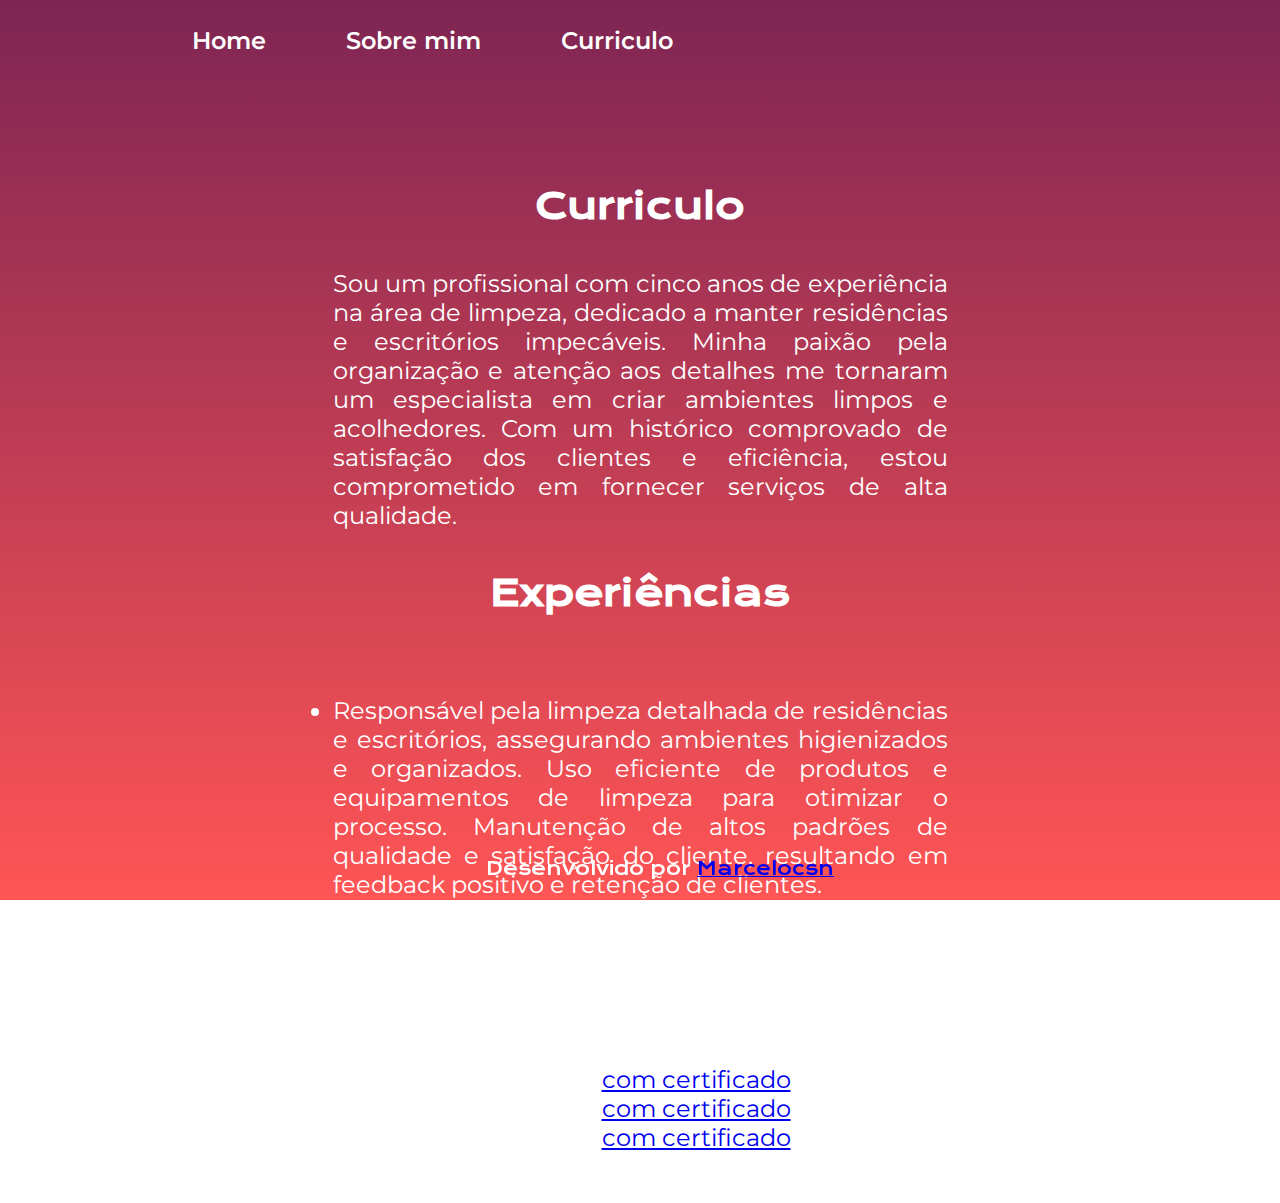
==== curriculo.html @ e1e410b7 "Add files via upload" ====
<!DOCTYPE html>
<html lang="pt-br">
<head>
    <meta charset="UTF-8">
    <meta name="viewport" content="width=device-width, initial-scale=1.0">
    <title>Curriculo</title>
    <link rel="stylesheet" href="./style/style.css">
</head>
<body>

    <header class="cabecalho">
        <nav class="cabecalho-menu">

            <a class="cabecalho-menu-links" href="index.html">Home</a>

            <a class="cabecalho-menu-links" href="sobremim.html">Sobre mim</a>

            <a class="cabecalho-menu-links" href="curriculo.html">Curriculo</a>



        </nav>
    </header>

    <main class="conteudo">
        <section class="apresentacao-conteudo">
            <h1 class="apresentacao-conteudo-titulo">Curriculo</h1>
            <p class="apresentacao-conteudo-texto"> Sou um profissional com cinco anos de experiência na área de limpeza, dedicado a manter residências e escritórios impecáveis. Minha paixão pela organização e atenção aos detalhes me tornaram um especialista em criar ambientes limpos e acolhedores. Com um histórico comprovado de satisfação dos clientes e eficiência, estou comprometido em fornecer serviços de alta qualidade.
            </p>
            <h2 class="apresentacao-conteudo-titulo">Experiências</h2>
            <p class="apresentacao-conteudo-texto">
                <ul class="apresentacao-conteudo-texto">
                    <li> Responsável pela limpeza detalhada de residências e escritórios, assegurando ambientes higienizados e organizados.
                        Uso eficiente de produtos e equipamentos de limpeza para otimizar o processo.
                        Manutenção de altos padrões de qualidade e satisfação do cliente, resultando em feedback positivo e retenção de clientes.</li>
                    
                    
                </ul>
            </p>
            <h2 class="apresentacao-conteudo-titulo">Qualificação Profissional</h2>
           <div class="apresentacao-conteudo-texto">
            <ul class="apresentacao-conteudo-texto">
                <li>Curso tal <a href="linkdocertificado">com certificado</a> </li>
                <li>Curso tal <a href="linkdocertificado">com certificado</a></li>
                <li>Curso tal <a href="linkdocertificado">com certificado</a></li>
            </ul>
            </div>    
        </section>

    </main>

    <footer class="rodape">
        <p>Desenvolvido por <a href="https://github.com/marcelocsn">Marcelocsn</a></p>
    </footer>

    <br><br>
    
</body>
</html>
---- style/style.css ----
/* Importa duas fontes do Google Fonts: Krona One e Montserrat */
@import url('https://fonts.googleapis.com/css2?family=Krona+One&family=Montserrat&display=swap');

/* Define estilos para todos os elementos, zerando margens e preenchimentos */
* {
    margin: 0;
    padding: 0;
}

/* Estilos para o elemento <body> */
body {
    /* Define a altura do corpo como 100% da altura visível da janela (viewport) */
    height: 100vh;

    /* Cria um gradiente de cores de cima para baixo como plano de fundo */
    background: linear-gradient(#7e2553, #ff5555);

    /* Define o tamanho de fundo para cobrir toda a área disponível */
    background-size: cover;

    /* Impede a repetição do plano de fundo ao longo dos eixos */
    background-repeat: no-repeat;

    /* Fixa o plano de fundo para que ele não role com o conteúdo da página */
    background-attachment: fixed;

    /* Remove margens para o corpo */
    margin: 0;

    /* Define a cor do texto dentro do corpo como branco */
    color: white;
}

.cabecalho {
    padding: 2% 0% 0% 15%;
}

.cabecalho-menu {
    display: flex;
    gap: 80px;
}

.cabecalho-menu-links{
    font-family: 'Montserrat', sans-serif;
    font-size: 24px;
    font-weight: 600;
    color: white;
    text-decoration: none;
}


/* Define a cor do texto para elementos com a classe .titulo-destaque como d38b06 (laranja) */
.titulo-destaque {
    color: #d38b06;
}

/* Estilos para elementos com a classe .conteudo */
.conteudo {
    /* Define a altura do elemento como automática (ajustada ao conteúdo) */
    height: auto;

    /* Define a direção dos elementos filhos como coluna (de cima para baixo) */
    flex-direction: column;

    /* Define uma margem ao redor do elemento de 10% */
    margin: 10%;

    /* Transforma o elemento em um contêiner flexível */
    display: flex;

    /* Alinha os itens verticalmente no centro do contêiner */
    align-items: center;

    /* Distribui o espaço restante entre os itens horizontalmente */
    justify-content: space-between;

    margin-bottom: 15px;
}

/* Estilos para elementos com a classe .apresentacao-conteudo */
.apresentacao-conteudo {
    /* Define a largura do elemento como 615px */
    width: 615px;

    /* Transforma o elemento em um contêiner flexível com direção de coluna */
    display: flex;
    flex-direction: column;

    /* Centraliza verticalmente os elementos dentro do contêiner */
    justify-content: center;

    /* Centraliza horizontalmente os elementos dentro do contêiner */
    align-items: center;

    /* Centraliza o alinhamento do texto dentro do contêiner */
    text-align: center;

    /* Define a altura do elemento como automática (ajustada ao conteúdo) */
    height: auto;

    /* Define o espaçamento entre os elementos filhos como 40px */
    gap: 40px;

    /* Define a ordem do elemento como 2 na ordem de exibição */
    order: 2;
}

/* Estilos para elementos com a classe .apresentacao-conteudo-titulo */
.apresentacao-conteudo-titulo {
    /* Define o tamanho da fonte como 36px */
    font-size: 36px;

    /* Define a família de fontes como 'Krona One' com fallback para sans-serif */
    font-family: 'Krona One', sans-serif;

    /* Alinha o texto justificado */
    text-align: justify;
}

/* Estilos para elementos com a classe .apresentacao-conteudo-paragrafo */
.apresentacao-conteudo-paragrafo {
    /* Define o tamanho da fonte como 24px */
    font-size: 24px;

    /* Define a família de fontes como 'Montserrat' com fallback para sans-serif */
    font-family: 'Montserrat', sans-serif;

    /* Alinha o texto justificado */
    text-align: justify;
}
.apresentacao-conteudo-texto {
    /* Define o tamanho da fonte como 24px */
    font-size: 24px;

    /* Define a família de fontes como 'Montserrat' com fallback para sans-serif */
    font-family: 'Montserrat', sans-serif;

    /* Alinha o texto justificado */
    text-align: justify;

}


/* Iniciando estilização da ancora1 (botao1) */

/* Estilos para elementos com a classe .apresentacao-links */
.apresentacao-links {
    /* Define a largura do elemento como 500px */
    width: 500px;

    /* Transforma o elemento em um contêiner flexível com direção de coluna */
    display: flex;
    flex-direction: column;

    /* Centraliza horizontalmente os elementos dentro do contêiner */
    align-items: center;

    /* Define o espaçamento entre os elementos filhos como 20px */
    gap: 20px;
}

.apresentacao-links-conteudo{
    font-family: 'Krona One', sans-serif;
    font-weight: 400;
    font-size: 24px;

}

/* Estilos para elementos com a classe .botao1 */
.botao1 {
    /* Define a cor de fundo como preto */
    background-color: #000;

    /* Define a cor do texto como laranja */
    color: #ff5500;

    /* Define a largura do elemento como 500px */
    width: 500px;

    /* Define a altura do elemento como 80px */
    height: 80px;

    /* Alinha o texto ao centro horizontalmente */
    text-align: center;

    /* Alinha os itens verticalmente ao centro */
    align-items: center;

    /* Adiciona uma borda de 2px sólida laranja */
    border: 2px solid #ff5500;

    /* Define um raio de borda de 50px para criar um botão circular */
    border-radius: 50px;

    /* Define o tamanho da fonte como 36px */
    font-size: 36px;

    /* Adiciona preenchimento de 15px vertical e 0 horizontal */
    padding: 15px 0;

    /* Remove a decoração de texto (sublinhado) */
    text-decoration: none;

    /* Define a família de fontes como 'Rock Salt' com fallback para cursive */
    font-family: 'Rock Salt', cursive;

    /* Define um espaçamento entre as letras */
    letter-spacing: 2px;

    /* Transforma o texto em letras maiúsculas */
    text-transform: uppercase;

    /* Define a posição como relativa para uso de posicionamento absoluto */
    position: relative;

    /* Define o overflow como escondido para recortar conteúdo extra */
    overflow: hidden;
}


/* Pseudo-elemento ::before para elementos com a classe .botao1 */
.botao1::before {
    /* Adiciona um conteúdo vazio ao pseudo-elemento */
    content: "";

    /* Define a posição como absoluta para posicionamento personalizado */
    position: absolute;

    /* Define a posição superior do pseudo-elemento como 0 */
    top: 0;

    /* Define a posição esquerda do pseudo-elemento como -100% (fora da tela) */
    left: -100%;

    /* Define a largura do pseudo-elemento como 100% */
    width: 100%;

    /* Define a altura do pseudo-elemento como 100% */
    height: 100%;

    /* Cria um gradiente linear de 45 graus para o fundo do pseudo-elemento */
    background: linear-gradient(45deg, transparent, #ff5500);

    /* Adiciona uma transição suave de 0.5 segundos */
    transition: 0.5s;
}

/* Pseudo-elemento ::before ao passar o mouse sobre elementos com a classe .botao1 */
.botao1:hover::before {
    /* Move o pseudo-elemento completamente para a direita */
    left: 100%;
}

/* Elemento <i> dentro de elementos com a classe .botao1 */
.botao1 i {
    /* Define a posição como absoluta para posicionamento personalizado */
    position: absolute;

    /* Centraliza horizontalmente na metade do elemento pai */
    left: 50%;

    /* Centraliza verticalmente na metade do elemento pai */
    top: 50%;

    /* Move o elemento <i> 50% para a esquerda e 50% para cima */
    transform: translate(-50%, -50%);

    /* Define o tamanho da fonte como 60px */
    font-size: 60px;
}


/* fim da estilização ancora 1(botao1) */

/* Inicio da estilização ancora 2(botao2) */

.botao2 {
    background-color: #000;
    color: #0077B5; /* Cor padrão do LinkedIn */
    width: 500px;
    height: 80px;
    align-items: center;
    text-align: center;
    border: 2px solid #0077B5;
    border-radius: 50px;
    font-size: 36px;
    padding: 15px 0;
    text-decoration: none;
    font-family: 'Rock Salt', cursive;
    letter-spacing: 2px;
    text-transform: uppercase;
    position: relative;
    overflow: hidden;
}

.botao2::before {
    content: "";
    position: absolute;
    top: 0;
    left: -100%;
    width: 100%;
    height: 100%;
    background: linear-gradient(45deg, transparent, #0077B5);
    transition: 0.5s;
}

.botao2:hover::before {
    left: 100%;
}

.botao2 i {
    position: absolute;
    font-size: 60px;
    left: 50%;
    top: 50%;
    transform: translate(-50%, -50%);
}

/* fim da estilização ancora2(botao2) */

/* inicio estilizaçãp ancora3(botao3) */

.botao3 {
    background-color: #000;
    align-items: center;
    color: #333; /* Cor padrão do GitHub */
    width: 500px;   
    height: 80px; 
    display: flex;
    align-items: center;
    justify-content: center;
    border: 2px solid #333;
    border-radius: 50px;
    font-size: 24px;
    padding: 15px 0;
    text-decoration: none;
    font-family: 'Rock Salt', cursive;
    letter-spacing: 2px;
    text-transform: uppercase;
    position: relative;
    overflow: hidden;
}

.botao3::before {
    content: "";
    position: absolute;
    top: 0;
    left: -100%;
    width: 100%;
    height: 100%;
    background: linear-gradient(45deg, transparent, #333);
    transition: 0.5s;
}

.botao3:hover::before {
    left: 100%;
}

.botao3 i {
    position: absolute;
    font-size: 60px;
    left: 50%;
    top: 50%;
    transform: translate(-50%, -50%);
}

/* fim da estilização ancora3(botao3) */

/* inicio estilização ancora4(botao4) */

.botao4 {
    background-color: #000;
    align-items: center;
    color: #25D366; /* Cor padrão do WhatsApp */
    width: 500px;   
    height: 80px; 
    display: flex;
    align-items: center;
    justify-content: center;
    border: 2px solid#25D366;
    border-radius: 50px;
    font-size: 24px;
    padding: 15px 0;
    text-decoration: none;
    font-family: 'Rock Salt', cursive;
    letter-spacing: 2px;
    text-transform: uppercase;
    position: relative;
    overflow: hidden;
}

.botao4::before {
    content: "";
    position: absolute;
    top: 0;
    left: -100%;
    width: 100%;
    height: 100%;
    background: linear-gradient(45deg, transparent, #25D366);
    transition: 0.5s;
}

.botao4:hover::before {
    left: 100%;
}

.botao4 i {
    position: absolute;
    font-size: 60px;
    left: 50%;
    top: 50%;
    transform: translate(-50%, -50%);
}

/* fim estilização ancora4(botao4) */

/* inicio estilização ancora5(botao5) */

.botao5 {
    background-color: #000;
    align-items: center;
    color: #b61ca9; /* Cor padrão do Instagram */
    width: 500px;   
    height: 80px; 
    display: flex;
    align-items: center;
    justify-content: center;
    border: 2px solid#b61ca9;
    border-radius: 50px;
    font-size: 24px;
    padding: 15px 0;
    text-decoration: none;
    font-family: 'Rock Salt', cursive;
    letter-spacing: 2px;
    text-transform: uppercase;
    position: relative;
    overflow: hidden;
    margin-bottom: 15px;
}

.botao5::before {
    content: "";
    position: absolute;
    top: 0;
    left: -100%;
    width: 100%;
    height: 100%;
    background: linear-gradient(45deg, transparent, #2a0887);
    transition: 0.5s;
}

.botao5:hover::before {
    left: 100%;
}

.botao5 i {
    position: absolute;
    font-size: 60px;
    left: 50%;
    top: 50%;
    transform: translate(-50%, -50%);
}

/* fim estilização ancora5(botao5) */

/* inicio estilização imagem */

/* Estilos para elementos com a classe .imagem */
.imagem {
    /* Define a largura máxima do elemento como 100% */
    max-width: 100%;

    /* Define a largura do elemento como 650px */
    width: 650px;

    /* Define a altura do elemento como 650px */
    height: 650px;

    /* Alinha o conteúdo ao centro horizontalmente */
    text-align: center;

    /* Alinha os itens verticalmente ao centro */
    align-items: center;

    /* Adiciona curvatura nos cantos do elemento */
    border-radius: 10px;

    /* Adiciona uma sombra suave ao elemento */
    box-shadow: 0px 0px 20px rgba(0, 0, 0, 0.8);

    /* Adiciona uma transição suave à escala do elemento */
    transition: transform 0.3s ease-in-out;

    /* Define a posição como relativa para uso de posicionamento absoluto */
    position: relative;

    /* Define o overflow como escondido para recortar conteúdo extra */
    overflow: hidden;

    /* Define a ordem do elemento como 1 na ordem de exibição */
    order: 1;

    /* Adiciona margem inferior de 80px */
    margin-bottom: 80px;
}

/* Elemento <img> dentro de elementos com a classe .imagem */
.imagem img {
    /* Faz a imagem se ajustar mantendo a proporção */
    object-fit: cover;

    /* Torna a imagem um elemento de bloco */
    display: block;

    /* Define a largura e a altura como 100% para preencher o elemento pai */
    width: 100%;
    height: 100%;
}

/* Pseudo-elementos ::before e ::after para elementos com a classe .imagem */
.imagem::before,
.imagem::after {
    /* Adiciona um conteúdo vazio aos pseudo-elementos */
    content: "";

    /* Define a posição como absoluta para posicionamento personalizado */
    position: absolute;

    /* Define a largura e a altura dos pseudo-elementos como 10px */
    width: 10px;
    height: 10px;

    /* Adiciona uma borda de 2px sólida laranja aos pseudo-elementos */
    border: 2px solid #ff5500;

    /* Define o fundo dos pseudo-elementos como transparente */
    background-color: transparent;
}

/* Pseudo-elemento ::before ao canto superior esquerdo do elemento com a classe .imagem */
.imagem::before {
    /* Posiciona o pseudo-elemento no canto superior esquerdo */
    top: 0;
    left: 0;

    /* Adiciona curvatura de borda no canto superior esquerdo */
    border-top-left-radius: 10px;

    /* Define as larguras das bordas do pseudo-elemento */
    border-width: 2px 0 0 2px;
}

/* Pseudo-elemento ::after ao canto inferior direito do elemento com a classe .imagem */
.imagem::after {
    /* Posiciona o pseudo-elemento no canto inferior direito */
    bottom: 0;
    right: 0;

    /* Adiciona curvatura de borda no canto inferior direito */
    border-bottom-right-radius: 10px;

    /* Define as larguras das bordas do pseudo-elemento */
    border-width: 0 2px 2px 0;
}

/* Efeito ao passar o mouse sobre elementos com a classe .imagem */
.imagem:hover {
    /* Aumenta a escala do elemento em 10% */
    transform: scale(1.1);
}

/* Espaçamento entre o conteúdo principal (main) e o rodapé (footer) */
.rodape {
    position: fixed;
    bottom: 0;
    left: 0;
    width: 100%;
    color: white;
    background-color: linear-gradient(#7e2553, #ff5555);
    display: flex;
    align-items: center;
    justify-content: center;
    text-align: center;
    font-family: 'Krona One', sans-serif;
    font-size: 18px;
    font-weight: 400;
    padding: 20px;
}

/* Estilo de link no rodapé */
.rodape a:hover {
    color: #FFA500;
}
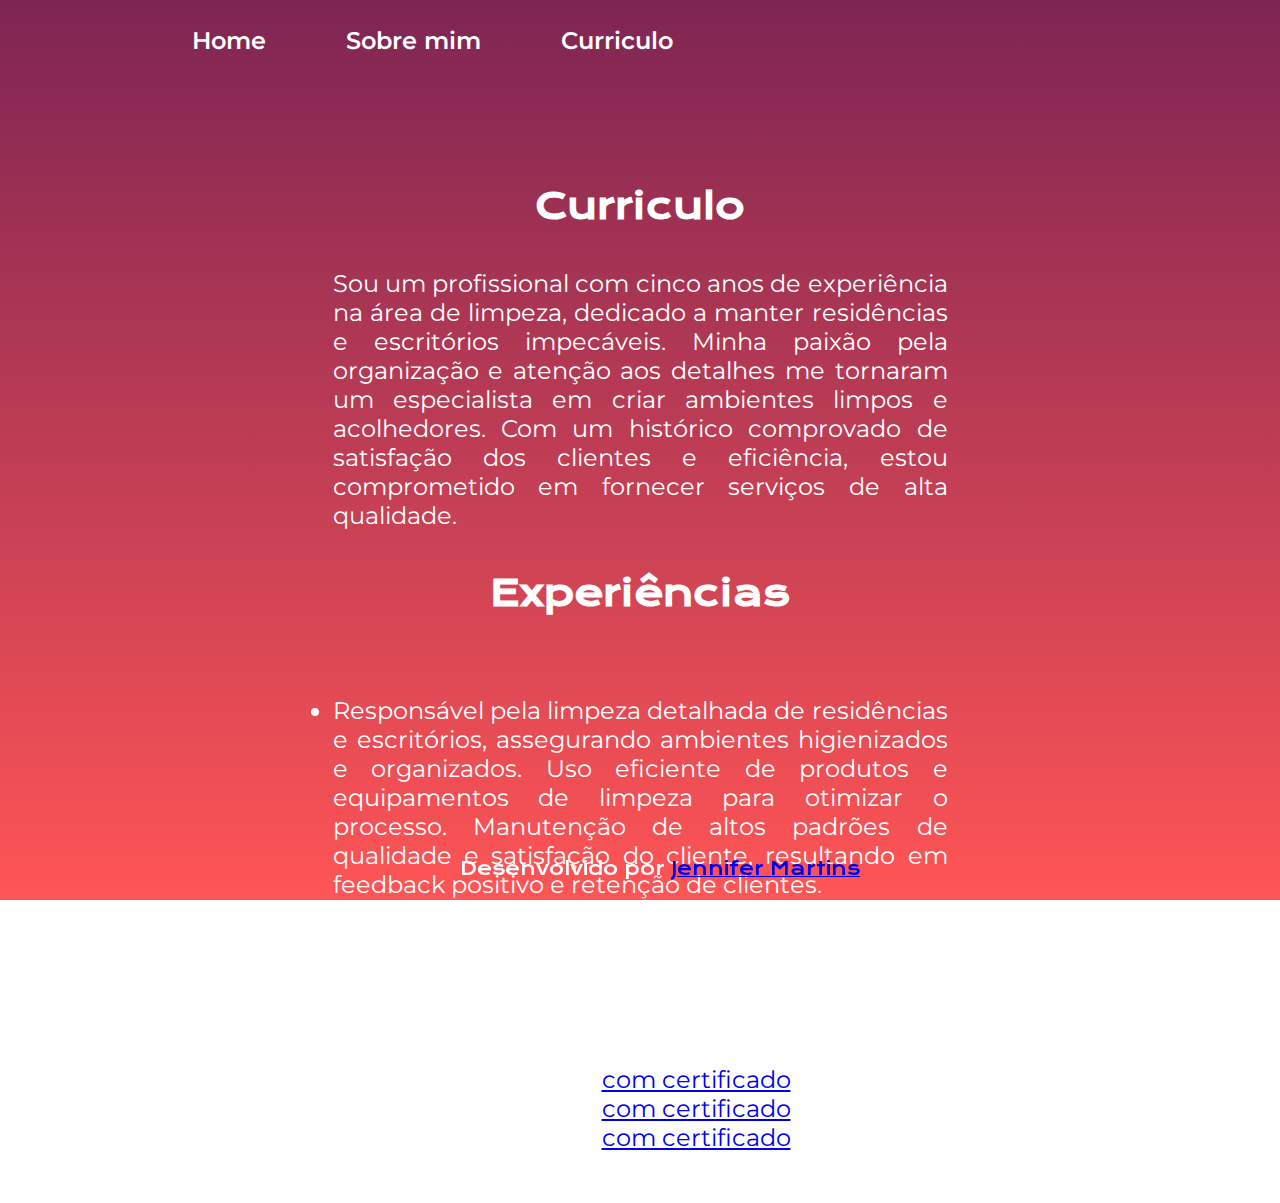
==== commit 64c67291: "Add files via upload" ====
--- a/curriculo.html
+++ b/curriculo.html
@@ -50,7 +50,7 @@
     </main>
 
     <footer class="rodape">
-        <p>Desenvolvido por <a href="https://github.com/marcelocsn">Marcelocsn</a></p>
+        <p>Desenvolvido por <a href="https://github.com/marcelocsn">Jennifer Martins</a></p>
     </footer>
 
     <br><br>
